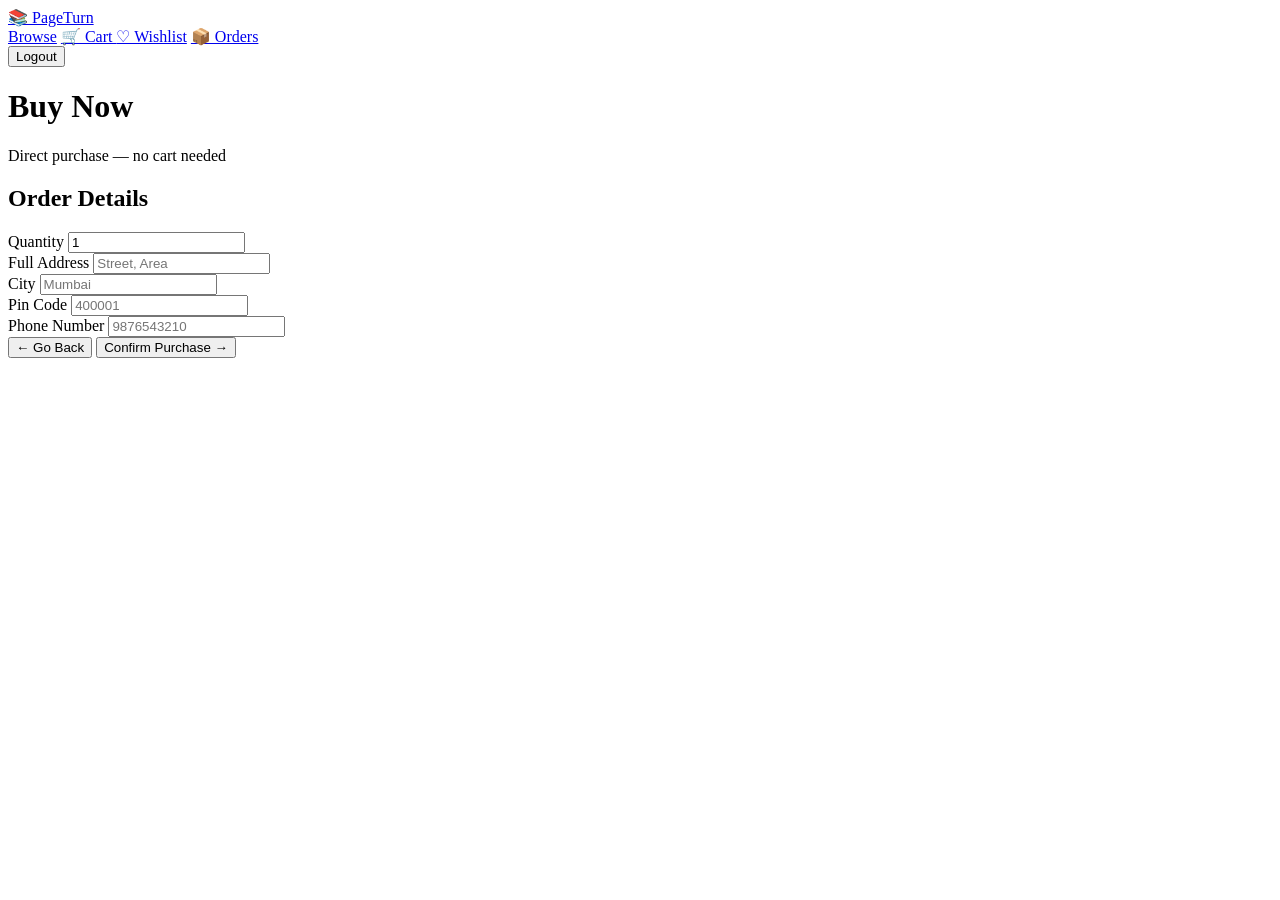
==== src/main/resources/Buynow.html @ 6e71b15f "added new frontend files" ====
<!DOCTYPE html>
<html lang="en">
<head>
    <meta charset="UTF-8"/>
    <title>Buy Now — PageTurn</title>
    <link rel="preconnect" href="https://fonts.googleapis.com">
    <link href="https://fonts.googleapis.com/css2?family=Playfair+Display:wght@400;700&family=Lato:wght@400;700&display=swap" rel="stylesheet">
    <link rel="stylesheet" href="css/navbar.css">
    <link rel="stylesheet" href="css/buynow.css">
</head>
<body>

<nav>
    <a class="brand" href="homepage.html">📚 PageTurn</a>
    <div class="nav-links">
        <a href="homepage.html" class="nav-link">Browse</a>
        <a href="cart.html"     class="nav-link">🛒 Cart <span id="cart-count" class="badge"></span></a>
        <a href="wishlist.html" class="nav-link">♡ Wishlist</a>
        <a href="orders.html"   class="nav-link">📦 Orders</a>
        <a href="admin.html"    class="nav-link" id="admin-link" style="display:none">⚙ Admin</a>
    </div>
    <div class="nav-right">
        <span id="nav-email"></span>
        <button onclick="logout()">Logout</button>
    </div>
</nav>

<div class="container">
    <div class="page-header">
        <h1>Buy Now</h1>
        <p>Direct purchase — no cart needed</p>
    </div>

    <div class="buynow-form">
        <h2>Order Details</h2>

        <div class="form-group">
            <label>Quantity</label>
            <input type="number" id="quantity" value="1" min="1"/>
        </div>

        <div class="form-row">
            <div class="form-group">
                <label>Full Address</label>
                <input type="text" id="address" placeholder="Street, Area"/>
            </div>
            <div class="form-group">
                <label>City</label>
                <input type="text" id="city" placeholder="Mumbai"/>
            </div>
        </div>

        <div class="form-row">
            <div class="form-group">
                <label>Pin Code</label>
                <input type="text" id="pin" placeholder="400001"/>
            </div>
            <div class="form-group">
                <label>Phone Number</label>
                <input type="text" id="phone" placeholder="9876543210"/>
            </div>
        </div>

        <div class="form-actions">
            <button class="btn-back" onclick="history.back()">← Go Back</button>
            <button class="btn-buy" onclick="confirmPurchase()">Confirm Purchase →</button>
        </div>

        <div id="message"></div>
    </div>
</div>

<script src="js/navbar.js"></script>
<script src="js/buynow.js"></script>
</body>
</html>
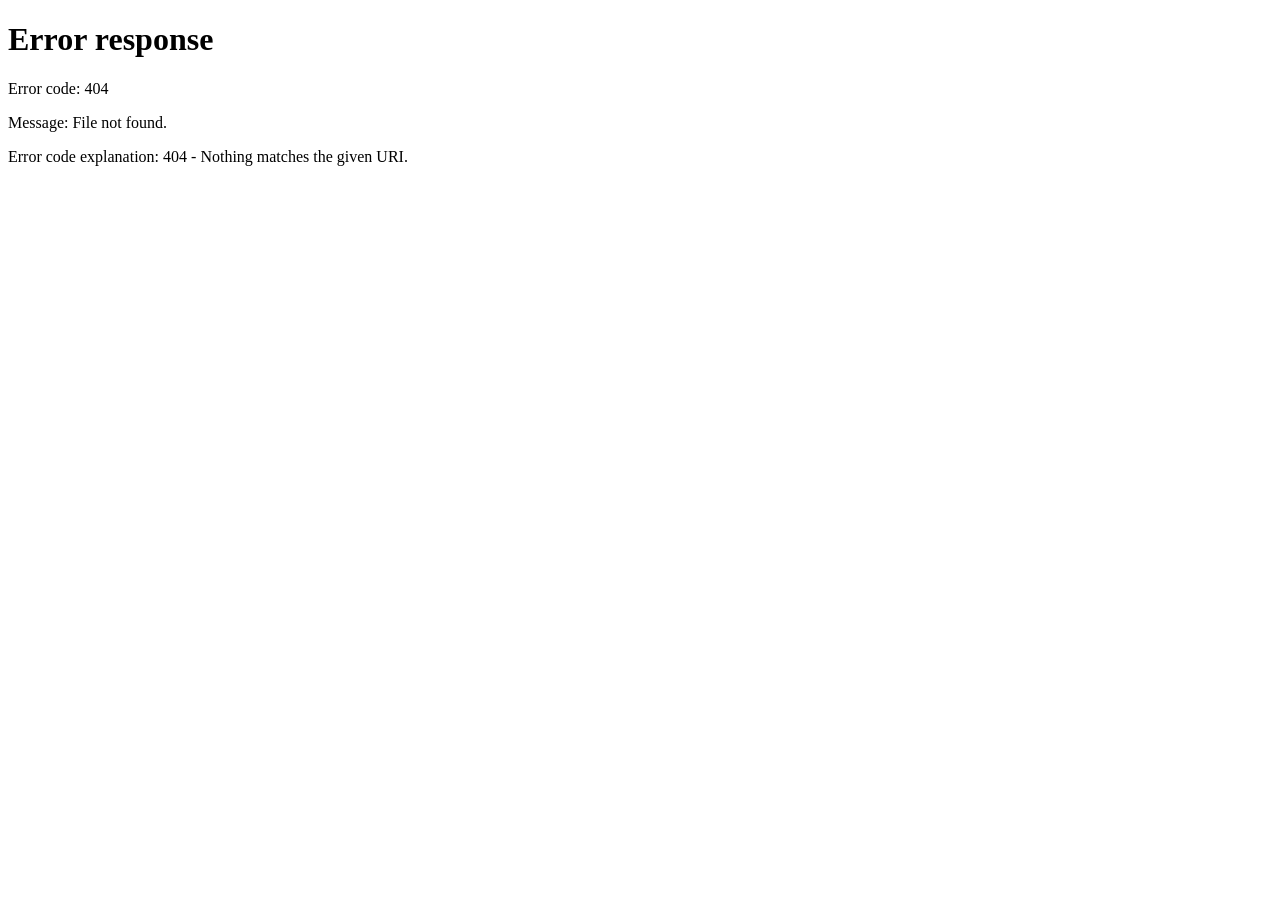
==== commit 22258a4a: "added homepage javascript logic" ====
--- a/src/main/resources/Buynow.html
+++ b/src/main/resources/Buynow.html
@@ -5,8 +5,8 @@
     <title>Buy Now — PageTurn</title>
     <link rel="preconnect" href="https://fonts.googleapis.com">
     <link href="https://fonts.googleapis.com/css2?family=Playfair+Display:wght@400;700&family=Lato:wght@400;700&display=swap" rel="stylesheet">
-    <link rel="stylesheet" href="css/navbar.css">
-    <link rel="stylesheet" href="css/buynow.css">
+    <link rel="stylesheet" href="navbar.css">
+    <link rel="stylesheet" href="buynow.css">
 </head>
 <body>
 
@@ -70,7 +70,7 @@
     </div>
 </div>
 
-<script src="js/navbar.js"></script>
-<script src="js/buynow.js"></script>
+<script src="navbar.js"></script>
+<script src="buynow.js"></script>
 </body>
 </html>
--- a/src/main/resources/navbar.css
+++ b/src/main/resources/navbar.css
@@ -0,0 +1,180 @@
+/* Shared navbar — used on homepage, cart, orders, wishlist, admin */
+
+:root {
+  --brown:     #6b3f1f;
+  --gold:      #c8972a;
+  --cream:     #fdf8f0;
+  --parchment: #f5f0e8;
+  --border:    #e0d5c4;
+  --muted:     #8a7060;
+  --red:       #a84c1b;
+  --green:     #5a7a5a;
+  --ink:       #1a1209;
+}
+
+* { box-sizing: border-box; margin: 0; padding: 0; }
+
+body {
+  font-family: 'Lato', sans-serif;
+  background: var(--parchment);
+  color: var(--ink);
+  min-height: 100vh;
+}
+
+nav {
+  background: linear-gradient(90deg, #4a2910, #6b3f1f, #4a2910);
+  height: 62px;
+  display: flex;
+  align-items: center;
+  justify-content: space-between;
+  padding: 0 28px;
+  position: sticky;
+  top: 0;
+  z-index: 100;
+  box-shadow: 0 2px 12px rgba(0,0,0,0.3);
+}
+
+.brand {
+  font-family: 'Playfair Display', serif;
+  font-size: 1.3rem;
+  color: var(--gold);
+  text-decoration: none;
+}
+
+.nav-links {
+  display: flex;
+  align-items: center;
+  gap: 4px;
+}
+
+.nav-link {
+  color: rgba(255,255,255,0.75);
+  text-decoration: none;
+  font-size: 0.82rem;
+  font-weight: 700;
+  letter-spacing: 0.08em;
+  text-transform: uppercase;
+  padding: 8px 14px;
+  border-radius: 3px;
+  transition: background 0.2s, color 0.2s;
+  position: relative;
+}
+
+.nav-link:hover,
+.nav-link.active {
+  color: #fff;
+  background: rgba(255,255,255,0.1);
+}
+
+.badge {
+  background: var(--gold);
+  color: var(--ink);
+  font-size: 0.62rem;
+  font-weight: 900;
+  padding: 1px 5px;
+  border-radius: 10px;
+  margin-left: 3px;
+}
+
+.nav-right {
+  display: flex;
+  align-items: center;
+  gap: 12px;
+}
+
+.nav-right span {
+  font-size: 0.82rem;
+  color: rgba(255,255,255,0.6);
+}
+
+.nav-right button {
+  background: rgba(255,255,255,0.1);
+  border: 1px solid rgba(255,255,255,0.2);
+  color: rgba(255,255,255,0.8);
+  font-family: 'Lato', sans-serif;
+  font-size: 0.78rem;
+  font-weight: 700;
+  letter-spacing: 0.08em;
+  text-transform: uppercase;
+  padding: 6px 14px;
+  border-radius: 3px;
+  cursor: pointer;
+  transition: all 0.2s;
+}
+
+.nav-right button:hover {
+  background: rgba(255,255,255,0.2);
+  color: #fff;
+}
+
+/* ── Common page layout ── */
+.container {
+  max-width: 1160px;
+  margin: 0 auto;
+  padding: 36px 24px;
+}
+
+.page-header {
+  margin-bottom: 28px;
+  padding-bottom: 18px;
+  border-bottom: 1.5px solid var(--border);
+}
+
+.page-header h1 {
+  font-family: 'Playfair Display', serif;
+  font-size: 2rem;
+  color: var(--brown);
+}
+
+.page-header p {
+  font-size: 0.88rem;
+  color: var(--muted);
+  margin-top: 4px;
+}
+
+/* ── Common buttons ── */
+.btn {
+  padding: 10px 18px;
+  border: none;
+  border-radius: 4px;
+  font-family: 'Lato', sans-serif;
+  font-size: 0.84rem;
+  font-weight: 700;
+  letter-spacing: 0.08em;
+  text-transform: uppercase;
+  cursor: pointer;
+  transition: background 0.2s;
+}
+
+.btn-brown  { background: var(--brown); color: var(--parchment); }
+.btn-brown:hover  { background: #8b5225; }
+.btn-gold   { background: var(--gold);  color: var(--ink); }
+.btn-gold:hover   { background: #b8871a; }
+.btn-outline {
+  background: transparent;
+  border: 1.5px solid var(--border);
+  color: var(--muted);
+}
+.btn-outline:hover { border-color: var(--brown); color: var(--brown); }
+
+/* ── Loading / Empty states ── */
+.loading {
+  text-align: center;
+  padding: 60px;
+  color: var(--muted);
+}
+
+.empty {
+  text-align: center;
+  padding: 80px 20px;
+  color: var(--muted);
+}
+
+.empty .icon { font-size: 52px; margin-bottom: 14px; opacity: 0.5; }
+
+.empty h3 {
+  font-family: 'Playfair Display', serif;
+  font-size: 1.4rem;
+  color: var(--brown);
+  margin-bottom: 6px;
+}
--- a/src/main/resources/buynow.css
+++ b/src/main/resources/buynow.css
@@ -0,0 +1,104 @@
+.buynow-form {
+  background: var(--cream);
+  border: 1px solid var(--border);
+  border-radius: 5px;
+  padding: 30px 32px;
+  max-width: 600px;
+}
+
+.buynow-form h2 {
+  font-family: 'Playfair Display', serif;
+  font-size: 1.4rem;
+  color: var(--brown);
+  margin-bottom: 24px;
+  padding-bottom: 12px;
+  border-bottom: 1px solid var(--border);
+}
+
+.form-row {
+  display: flex;
+  gap: 16px;
+  margin-bottom: 16px;
+}
+
+.form-group {
+  flex: 1;
+  margin-bottom: 16px;
+}
+
+.form-group label {
+  display: block;
+  font-size: 0.76rem;
+  font-weight: 700;
+  text-transform: uppercase;
+  letter-spacing: 0.1em;
+  color: var(--brown);
+  margin-bottom: 6px;
+}
+
+.form-group input {
+  width: 100%;
+  padding: 10px 13px;
+  border: 1.5px solid var(--border);
+  border-radius: 4px;
+  background: #fff;
+  font-family: 'Lato', sans-serif;
+  font-size: 0.92rem;
+  color: var(--ink);
+  outline: none;
+  transition: border-color 0.2s;
+}
+
+.form-group input:focus { border-color: var(--brown); }
+.form-group input::placeholder { color: #bbb; }
+
+.form-actions {
+  display: flex;
+  gap: 12px;
+  margin-top: 8px;
+}
+
+.btn-back {
+  padding: 11px 20px;
+  background: transparent;
+  border: 1.5px solid var(--border);
+  border-radius: 4px;
+  font-family: 'Lato', sans-serif;
+  font-size: 0.86rem;
+  font-weight: 700;
+  color: var(--muted);
+  cursor: pointer;
+  transition: all 0.2s;
+}
+
+.btn-back:hover { border-color: var(--brown); color: var(--brown); }
+
+.btn-buy {
+  padding: 11px 24px;
+  background: var(--brown);
+  color: var(--parchment);
+  border: none;
+  border-radius: 4px;
+  font-family: 'Lato', sans-serif;
+  font-size: 0.86rem;
+  font-weight: 700;
+  letter-spacing: 0.08em;
+  text-transform: uppercase;
+  cursor: pointer;
+  transition: background 0.2s;
+}
+
+.btn-buy:hover { background: #8b5225; }
+
+#message {
+  margin-top: 14px;
+  padding: 10px 14px;
+  border-radius: 4px;
+  font-size: 0.88rem;
+  font-weight: 700;
+  display: none;
+  text-align: center;
+}
+
+#message.success { background: #d1e7dd; color: #0a5c36; display: block; }
+#message.error   { background: #f8d7da; color: #842029; display: block; }
